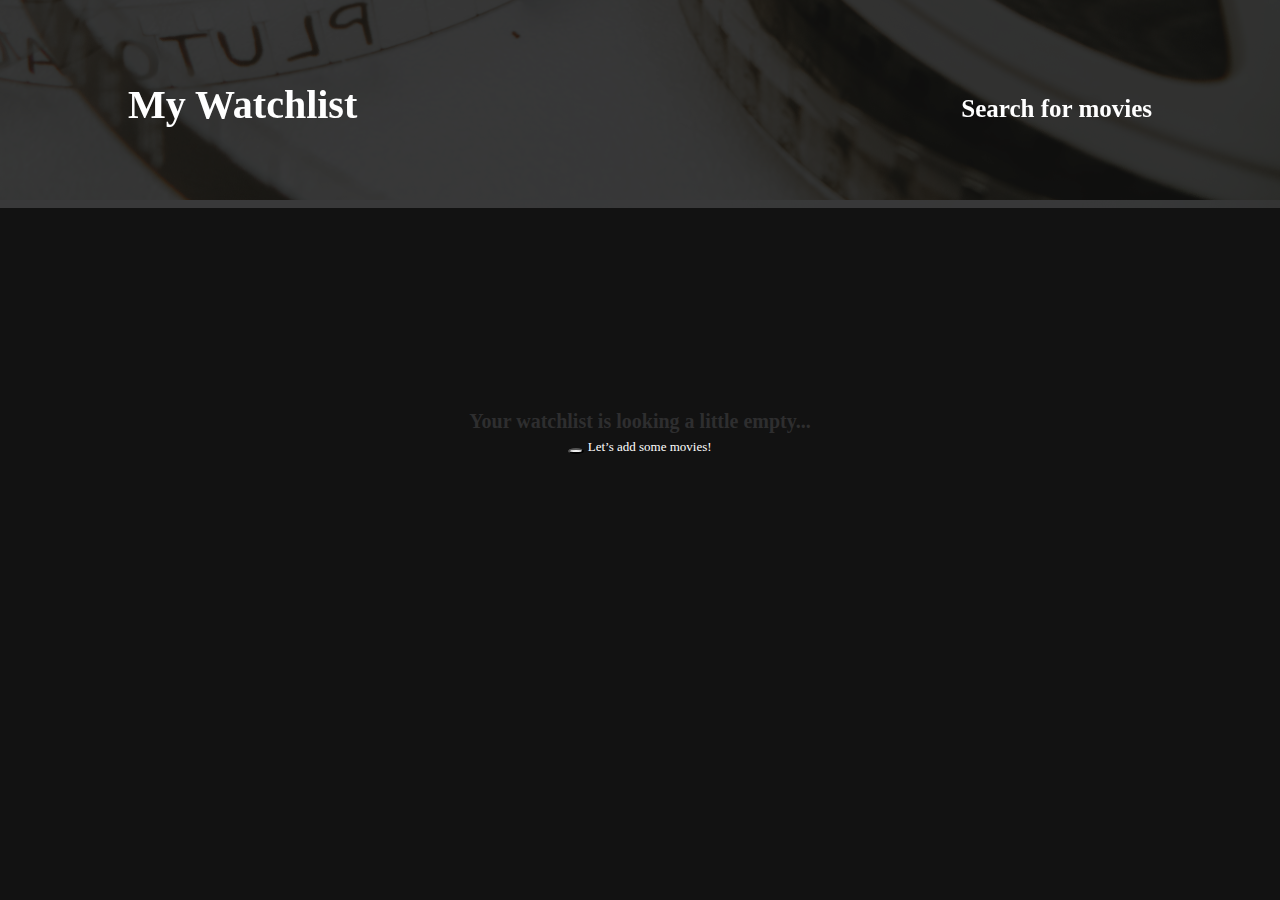
==== watchlist.html @ ea028a20 "wip" ====
<html>
  <head>
    <link rel="stylesheet" href="https://cdnjs.cloudflare.com/ajax/libs/font-awesome/6.4.0/css/all.min.css" integrity="sha512-iecdLmaskl7CVkqkXNQ/ZH/XLlvWZOJyj7Yy7tcenmpD1ypASozpmT/E0iPtmFIB46ZmdtAc9eNBvH0H/ZpiBw==" crossorigin="anonymous" referrerpolicy="no-referrer" />
    <link rel="stylesheet" href="index.css">
  </head>
  <body>
    <header>
      <div class="header-info">
        <h1>My Watchlist</h1>
        <h3><a href="index.html">Search for movies</a></h3>
      </div>
    </header>
    <main>
      <section class="main-content">
        <div class="pre-search-2">
          <div class="initial-message">
            <label> Your watchlist is looking a little empty... </label>
          </div>
          <div class="sub-title-watchlist">
            <a href="index.html">
              <button class="back-to-search"> 
                <i class="fa-thin fa-plus" data-watchlist=${data.imdbID}></i>
              </button> Let’s add some movies!
            </a>
          </div>
        </div>
      </section>
    </main>
    <script src="./js/watchlist.js"></script>
  </body>
</html>
---- index.css ----
html, body {
  margin: 0;
  padding: 0;
  background-color: #121212;
  color: #FFFFFF;
}

header {
  height: 208px;
	position: fixed;
	top: 0;
	width: 100%;
}

.header-info {
  position: relative;
  height: 100%;
  display: flex;
  align-items: center;
  justify-content: space-between;
}

.header-info::before {
  content: '';
  background-image: url('image/cover.jpg');
  background-position: 0px 5000px;
  background-size: cover;
  position: absolute;
  inset: 0;
  opacity: 0.2;
}

.search-bar {
  display: flex;
  justify-content: center;
  position: relative;
  top: -20px;
}

.search-bar:hover,
.search-bar:focus {
  border: none;
}

.search-bar>input {
  font-family: 'Font Awesome 5 Free';
  font-weight: 700;
  padding: 10px 10px;
  background: #2E2E2F;
  border: none;
  color: white;
  letter-spacing: 1.5px;
  border-top-left-radius: 5px;
  border-bottom-left-radius: 5px;
  width: 60%;
}

.search-bar>button {
  font-weight: 700;
  padding: 10px 50px;
  background: #4B4B4B;
  border: none;
  color: white;
  border-top-right-radius: 5px;
  border-bottom-right-radius: 5px;
  letter-spacing: 1px;
  width: 20%;
}

header>div>h1 {
  isolation: isolate;
  margin: 10%;
  font-size: 40px;
}

header>div>h3 {
  isolation: isolate;
  margin: 10%;
  font-size: 25px;
  padding-top: 10px;
}

header>div>h3>a {
  text-decoration: none;
  color: white;
}

main {
	margin-top: 210px;
}

.pre-search {
  display: flex;
  flex-direction: column;
  justify-content: center ;
  align-items: center;
  color: #2E2E2F;
  gap: 20px;
  font-weight: bold;
  font-size: 18px;
  padding: 15%;
}

.main-content {
  padding: 50px;
	margin: 0 10%;
}


.info {
  width: 100%;
}

.post-search {
  display: flex;
  gap: 20px;
}

.post-search>img {
  width: 150px;
}

.main-info {
  display: flex;
  justify-content: space-between;
  align-items: center;
  gap:10%;
}

.main-info>h4 {
  width: 90px;
  text-align: right;
}

.detailed-info {
  display: flex;
  align-items: center;
  gap: 50px;
}

.detailed-info>div>button {
  border: 1px solid black;
  border-radius: 50%;
  margin-right: 5px;
}

hr {
  border: 2px solid #2C2C2C;
  margin: 20px 0;
}

.error {
  font-size: 30px;
  color: #2E2E2F;
  font-weight: bold;
  text-align: center;
  vertical-align: middle;
  padding: 150px 10px;
}

.initial-message {
  font-size: 20px;
  color: #2E2E2F;
  font-weight: bold;
  text-align: center;
  vertical-align: middle;
  padding: 150px 10px 5px;
}

.main-content>div {
  text-align: center;
}

.main-content>div>button {
  border: 1px solid black;
  border-radius: 50%;
  margin-right: 5px;
}

.plot {
  text-align:  left;
}

.add-to-watchlist {
	cursor: pointer;
}

.sub-title-watchlist {
	font-size: small;
}

.sub-title-watchlist>a {
	text-decoration: none;
	color: white;
}

.back-to-search {
	margin-top: 10px;
	border-radius: 50%;
	cursor: pointer;
}
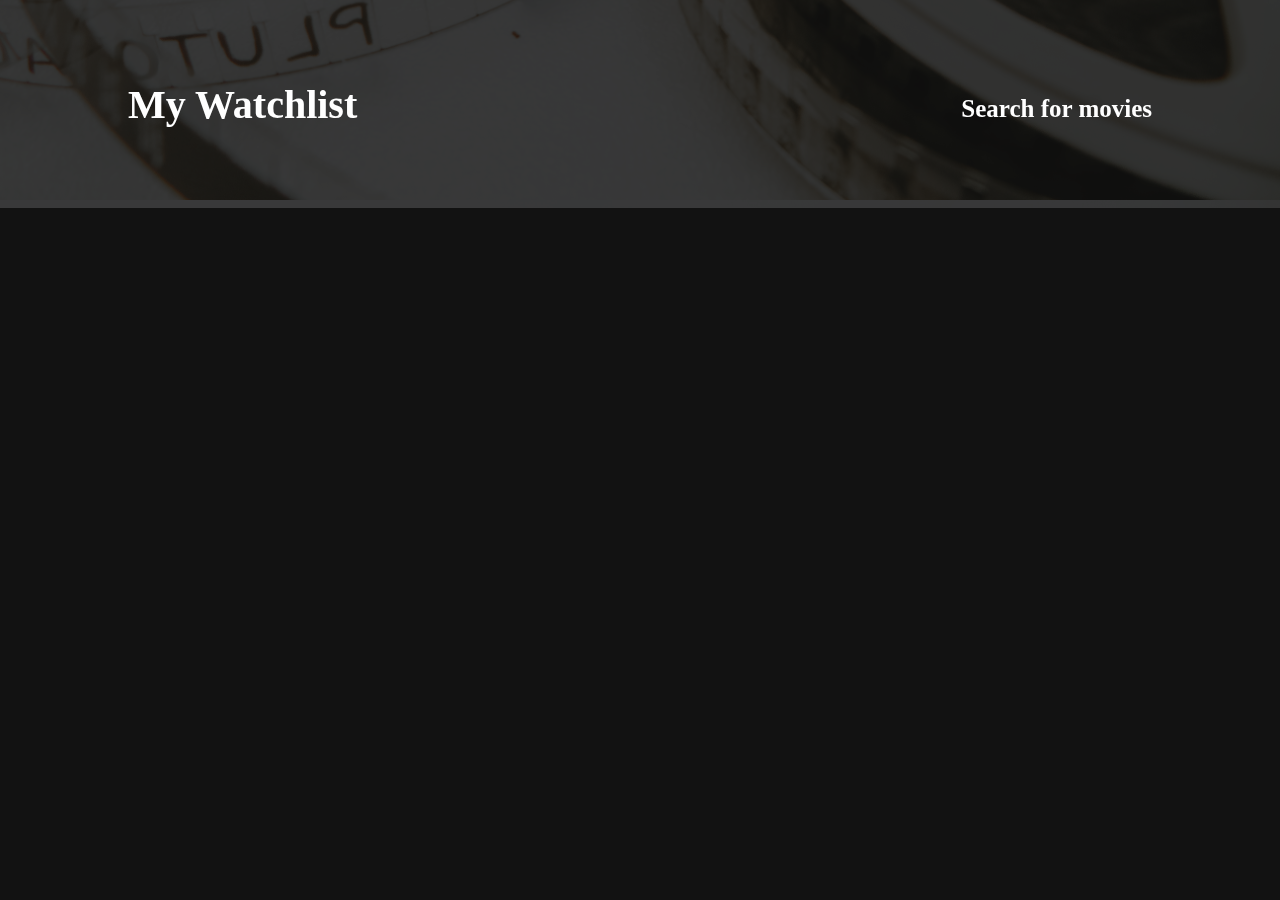
==== commit 0fc1537b: "wip" ====
--- a/watchlist.html
+++ b/watchlist.html
@@ -19,7 +19,7 @@
           <div class="sub-title-watchlist">
             <a href="index.html">
               <button class="back-to-search"> 
-                <i class="fa-thin fa-plus" data-watchlist=${data.imdbID}></i>
+                <i class="fa-thin fa-plus"></i>
               </button> Let’s add some movies!
             </a>
           </div>
--- a/index.css
+++ b/index.css
@@ -181,7 +181,8 @@
   text-align:  left;
 }
 
-.add-to-watchlist {
+.add-to-watchlist,
+.remove-from-watchlist {
 	cursor: pointer;
 }
 
